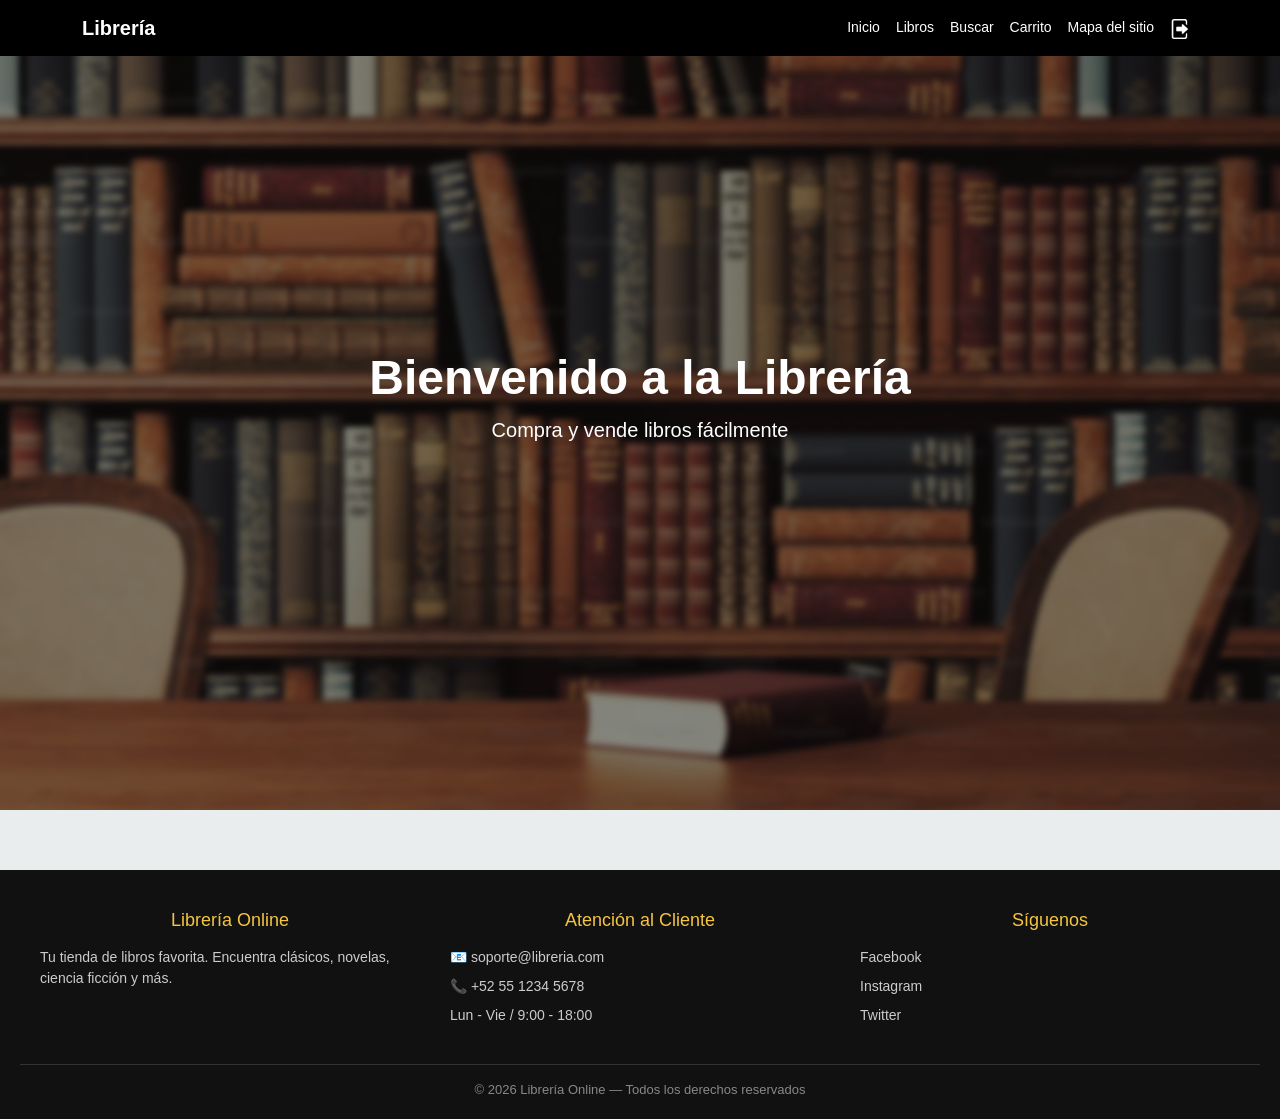
==== libros2/venta/index.html @ 5bfbb82c "verificar" ====
<!DOCTYPE html>
<html lang="es">
<head>
    <meta charset="UTF-8">
    <meta name="viewport" content="width=device-width, initial-scale=1.0">
    <title>Punto de Venta de Libros</title>
    <link href="https://cdn.jsdelivr.net/npm/bootstrap@5.3.8/dist/css/bootstrap.min.css" rel="stylesheet" integrity="sha384-sRIl4kxILFvY47J16cr9ZwB07vP4J8+LH7qKQnuqkuIAvNWLzeN8tE5YBujZqJLB" crossorigin="anonymous">
    <link rel="stylesheet" href="css/estilo.css">
</head>
<body>

<nav class="navbar navbar-expand-lg navbar-dark bg-black fixed-top">
  <div class="container">
    <a class="navbar-brand" href="index.html">Librería</a>

    <button class="navbar-toggler" type="button" data-bs-toggle="collapse" data-bs-target="#menu">
      <span class="navbar-toggler-icon"></span>
    </button>

    <div class="collapse navbar-collapse" id="menu">
      <ul class="navbar-nav ms-auto mb-2 mb-lg-0">
        <li class="nav-item"><a class="nav-link" href="index.html">Inicio</a></li>
        <li class="nav-item"><a class="nav-link" href="catalogo.html">Libros</a></li>
        <li class="nav-item"><a class="nav-link" href="buscar.html">Buscar</a></li>
        <li class="nav-item"><a class="nav-link" href="carrito.html">Carrito</a></li>
        <li class="nav-item"><a class="nav-link" href="sitiomapa.html">Mapa del sitio</a></li>
        <li class="nav-item">
          <a class="nav-link" href="login.html">
            <img src="imagenes/logout1.png" height="20">
          </a>
        </li>
      </ul>
    </div>
  </div>
</nav>

<!--carrusel-->
<section class="hero">
  <div id="carouselExampleSlidesOnly" class="carousel slide carousel-fondo" data-bs-ride="carousel">
    <div class="carousel-inner">
      <div class="carousel-item active">
        <img src="imagenes/fondo1.png" class="d-block w-100">
      </div>
      <div class="carousel-item">
        <img src="imagenes/fondo2.png" class="d-block w-100">
      </div>
      <div class="carousel-item">
        <img src="imagenes/fondo3.png" class="d-block w-100">
      </div>
    </div>
  </div>

  <div class="hero-contenido">
    <h1>Bienvenido a la Librería</h1>
    <p>Compra y vende libros fácilmente</p>
  </div>
</section>


<footer class="footer">
  <div class="footer-contenido">

    <div class="footer-seccion">
      <h3>Librería Online</h3>
      <p>Tu tienda de libros favorita. Encuentra clásicos, novelas, ciencia ficción y más.</p>
    </div>

    <div class="footer-seccion">
      <h3>Atención al Cliente</h3>
      <p>📧 soporte@libreria.com</p>
      <p>📞 +52 55 1234 5678</p>
      <p>Lun - Vie / 9:00 - 18:00</p>
    </div>

    <div class="footer-seccion">
      <h3>Síguenos</h3>
      <p>Facebook</p>
      <p>Instagram</p>
      <p>Twitter</p>
    </div>

  </div>

  <div class="footer-copy">
    © 2026 Librería Online — Todos los derechos reservados
  </div>
</footer>
<script src="https://cdn.jsdelivr.net/npm/bootstrap@5.3.8/dist/js/bootstrap.bundle.min.js"></script>
</body>
</html>
---- libros2/venta/css/estilo.css ----
/*--------carrusel-------------*/
.hero {
  position: relative;
  height: 90vh;
  overflow: hidden;
}

.carousel-fondo,
.carousel-fondo .carousel-inner,
.carousel-fondo .carousel-item,
.carousel-fondo img {
  height: 100%;
}

.carousel-fondo img {
  object-fit: cover;
  filter: blur(3px) brightness(0.6);
  transform: scale(1.05);
}

/* Texto encima */
.hero-contenido {
  position: absolute;
  top: 50%;
  left: 50%;
  transform: translate(-50%, -50%);
  text-align: center;
  color: white;
  z-index: 10;
}

.hero-contenido h1 {
  font-size: 48px;
  font-weight: bold;
  color: white;
}

.hero-contenido p {
  font-size: 20px;
}

/* Navbar negro */
.navbar {
  background-color: black !important;
}

.navbar .nav-link,
.navbar .navbar-brand {
  color: white !important;
}

.navbar .nav-link:hover {
  color: #f5c542 !important;
}
/*------------------------------------------*/

body {
    background-color: #f8f9fa;  
    color: #333;
}

/* MENÚ SUPERIOR  */
.menu {
    background: white;
    padding: 12px;
    border-bottom: 1px solid #e5e5e5;
    text-align: center;
}

.menu a {
    text-decoration: none;
    color: #333;
    font-size: 14px;
    margin: 0 6px;
}

.menu a:hover {
    color: #fd810d; 
}

/* BREADCRUMBS */
.breadcrumbs {
    text-align: center;
    font-size: 13px;
    margin: 15px 0;
    color: #666;
}

.breadcrumbs a {
    text-decoration: none;
    color: #0d6efd;
}

/* ===== TITULOS ===== */

h1, h2, h3 {
    text-align: center;
    color: #000;
}

/* ===== TARJETAS DE LIBROS ===== */

.libro {
    background: white;
    border-radius: 12px;
    padding: 15px;
    text-align: center;
    transition: 0.2s;
    height: 100%;
    border: 1px solid #eee;
}

.libro:hover {
    transform: translateY(-4px);
    box-shadow: 0 6px 18px rgba(0,0,0,0.08);
}

.libro img {
    height: 170px;
    object-fit: cover;
    margin-bottom: 10px;
}

/* LOGIN */
.login-box {
    background: white;
    padding: 30px;
    border-radius: 12px;
    box-shadow: 0 5px 18px rgba(0,0,0,0.08);
    max-width: 400px;
    margin: 60px auto;
}

/* BUSCADOR  */
#resultado {
    margin-top: 20px;
}

.resultado-libro {
    background: white;
    padding: 12px;
    border-radius: 10px;
    border: 1px solid #eee;
    margin-bottom: 10px;
}

/* tabla deel carrito */
table {
    background: white;
}

/* boton carrito */
.btn-carrito {
    display: inline-block;
    margin-top: 10px;
}


/*----------------------CATALOGO-------------------------------*/

body {
    font-family: Arial, Helvetica, sans-serif;
}

.catalogo-bg {
    background: #f5f5f5;
}

/* card libro */
.libro-card {
    border-radius: 10px;
    border: 1px solid #eee;
    position: relative;
    transition: 0.25s ease;
}

.libro-card:hover {
    transform: translateY(-4px);
    box-shadow: 0 6px 18px rgba(0,0,0,0.08);
}

.libro-card img {
    height: 250px;
    object-fit: cover;
    padding: 20px;
}

/* card */
.libro-card .badge {
    position: absolute;
    top: 10px;
    left: 10px;
    font-size: 11px;
}

/* Texto */
.card-body h6 {
    min-height: 15px;
    font-size: 20px;
}

/*oferta*/
.rating {
    font-size: 13px;
    color: #f0ad4e;
    margin-bottom: 4px;
}

/* Precio */
.precio {
    font-size: 22px;
    font-weight: bold;
    color: #333;
    margin-bottom: 2px;
}

.envio {
    color: #00a650;
    font-size: 13px;
    font-weight: 500;
}

/* Botón */
.btn-primary {
    background-color: #0056b3;
    border: none;
}

.btn-primary:hover {
    background-color: #003f82;
}

.navbar-brand {
    font-weight: bold;
}

.nav-link {
    font-size: 14px;
}

/*------------------------BUSCAR----------------------------*/
* {
  box-sizing: border-box;
  margin: 0;
  padding: 0;
  font-family: Arial, Helvetica, sans-serif;
}

body {
  background: #f5f5f5;
  color: #333;
}

/* BREADCRUMBS */
.breadcrumbs {
  background: white;
  padding: 10px 20px;
  font-size: 14px;
  border-bottom: 1px solid #ddd;
}

.breadcrumbs a {
  text-decoration: none;
  color: #007185;
}

.breadcrumbs span {
  margin: 0 6px;
  color: #555;
}

main {
  max-width: 900px;
  margin: 40px auto;
  background: white;
  padding: 30px;
  border-radius: 8px;
  box-shadow: 0 2px 8px rgba(0,0,0,0.08);
}

h2 {
  margin-bottom: 20px;
  font-size: 26px;
  color: #111;
}

/*  buscador  */
#busqueda {
  width: 100%;
  padding: 14px;
  font-size: 16px;
  border: 1px solid #ccc;
  border-radius: 6px;
  margin-bottom: 15px;
  transition: 0.2s;
}

#busqueda:focus {
  outline: none;
  border-color: #f0c14b;
  box-shadow: 0 0 0 3px rgba(240,193,75,0.3);
}

button {
  background: #f0c14b;
  border: 1px solid #a88734;
  padding: 12px 22px;
  font-size: 15px;
  border-radius: 6px;
  cursor: pointer;
  transition: 0.2s;
}

button:hover {
  background: #ddb347;
}

#resultado {
  margin-top: 25px;
}

/* Tarjeta de libro */
.resultado-libro {
  display: flex;
  gap: 15px;
  padding: 15px;
  border: 1px solid #eee;
  border-radius: 6px;
  margin-bottom: 15px;
  transition: 0.2s;
}

.resultado-libro:hover {
  box-shadow: 0 2px 6px rgba(0,0,0,0.1);
}

.resultado-libro img {
  width: 150px;
  height: auto;
}

.resultado-info h4 {
  font-size: 16px;
  margin-bottom: 6px;
}

.resultado-precio {
  font-size: 20px;
  color: #B12704;
  font-weight: bold;
}

.resultado-extra {
  font-size: 13px;
  color: #555;
}

/* mensaje */
.sin-resultados {
  padding: 20px;
  background: #fff3cd;
  border: 1px solid #ffeeba;
  border-radius: 6px;
  color: #856404;
}

/*-----------------------CARRITO-------------------------*/


.pantalla-exito {
  position: fixed;
  top: 0;
  left: 0;
  width: 100%;
  height: 100%;
  background: rgba(0,0,0,0.6);
  display: none;
  align-items: center;
  justify-content: center;
}

.exito-card {
  background: white;
  padding: 40px;
  border-radius: 15px;
  text-align: center;
  animation: aparecer 0.4s ease;
}

@keyframes aparecer {
  from { transform: scale(0.8); opacity: 0; }
  to { transform: scale(1); opacity: 1; }
}

.error {
  color: red;
  font-size: 13px;
  margin-bottom: 10px;
}

.carrito-contenedor {
  display: flex;
  flex-direction: column;
  gap: 15px;
  margin-bottom: 40px;
}

.breadcrumbs {
  background: white;
  padding: 10px 20px;
  font-size: 14px;
  border-bottom: 1px solid #ddd;
}

.breadcrumbs a {
  text-decoration: none;
  color: #007185;
}

.breadcrumbs span {
  margin: 0 6px;
  color: #555;
}
.item-carrito {
  display: flex;
  align-items: center;
  justify-content: space-between;
  background: white;
  padding: 15px;
  margin-bottom: 10px;
  border-radius: 10px;
  gap: 15px;
  box-shadow: 0 2px 8px rgba(0,0,0,0.1);
}

.item-carrito img {
  width: 70px;
  border-radius: 8px;
}

.item-cantidad button {
  border: none;
  background: #f0f0f0;
  padding: 5px 10px;
  border-radius: 5px;
  cursor: pointer;
}

.item-info {
  flex: 1;
}

.item-info h4 {
  margin: 0;
  font-size: 16px;
}

.item-precio {
  font-weight: bold;
  color: #e53935;
  font-size: 18px;
}

.resumen-carrito {
  background: white;
  border-radius: 15px;
  padding: 35px;
  box-shadow: 0 5px 15px rgba(0,0,0,0.08);
  max-width: 350px;
}

.total-precio {
  font-size: 28px;
  font-weight: bold;
  color: #e53935;
  margin-bottom: 15px;
}
.btn-link:hover {
  transform: scale(1.2);
  transition: 0.2s;
}

.btn-comprar {
  width: 100%;
  background: #ff9900;
  border: none;
  padding: 12px;
  border-radius: 6px;
  font-weight: bold;
  cursor: pointer;
}

.btn-comprar:hover {
  background: #e68a00;
}
@keyframes pulseAgregar {
  0% { transform: scale(1); }
  50% { transform: scale(1.15); }
  100% { transform: scale(1); }
}

.animar {
  animation: pulseAgregar 0.4s ease;
}
/*-----------------------------LOGIN---------------------------*/
.login-box {
    display: none;
}

#mensaje {
    min-height: 20px;
}

/*----------------------------LIBRO--------------------------------------*/
body {
  font-family: Arial, sans-serif;
  background: #eaeded;
  margin: 0;
}

/* menu */
.menu {
  background: #131921;
  padding: 15px;
  text-align: center;
}

.menu a {
  color: white;
  text-decoration: none;
  margin: 0 15px;
  font-weight: bold;
}

.menu a:hover {
  color: #f3a847;
}

/* contenedor */
.detalle-container {
  display: flex;
  justify-content: center;
  padding: 40px 20px;
}

.detalle-card {
  background: white;
  max-width: 1000px;
  width: 100%;
  display: flex;
  gap: 40px;
  padding: 30px;
  border-radius: 8px;
  box-shadow: 0 3px 10px rgba(0,0,0,0.15);
  flex-wrap: wrap;
}

.detalle-imagen img {
  width: 260px;
  border-radius: 6px;
}

/* info */
.detalle-info {
  flex: 1;
  min-width: 280px;
}

.detalle-info h1 {
  margin-top: 0;
  font-size: 26px;
}

/* ofertas */
.rating {
  color: #f0c14b;
  font-size: 18px;
  margin: 10px 0;
}

.rating span {
  color: #555;
  font-size: 14px;
}

/* etiquetas */
.etiquetas {
  margin: 10px 0 15px;
}

.tag {
  display: inline-block;
  padding: 4px 10px;
  border-radius: 4px;
  font-size: 12px;
  font-weight: bold;
  margin-right: 6px;
}

.oferta {
  background: #cc0c39;
  color: white;
}
.popular {
  background: #0ccc16;
  color: white;
}
.venta {
  background: #ffb432;
  color: white;
}

.stock {
  color: #f3a847;
}

.precio-box {
  margin: 20px 0;
}

.precio {
  font-size: 28px;
  font-weight: bold;
  color: #b12704;
}

.cuotas {
  color: #00a650;
  font-size: 14px;
}

/* form */

form {
  margin-top: 20px;
}

label {
  display: block;
  margin-top: 10px;
  font-weight: bold;
}

input {
  padding: 8px;
  margin-top: 5px;
  width: 200px;
  max-width: 100%;
}

/* BOTONES */
.btn-comprar {
  margin-top: 15px;
  margin-right: 10px;
  background: #ffd814;
  border: 1px solid #fcd200;
  padding: 10px 15px;
  font-weight: bold;
  cursor: pointer;
  border-radius: 6px;
}

.btn-comprar:hover {
  background: #f7ca00;
}

.btn-secundario {
  margin-top: 15px;
  display: inline-block;
  margin-left: 10px;
  background: #232f3e;
  color: white;
  padding: 10px 15px;
  border-radius: 6px;
  text-decoration: none;
  font-weight: bold;
}

.btn-secundario:hover {
  background: #37475a;
}

/*-----------------footer--------------------*/
.footer {
  margin-top: 60px;
  background: #111;
  color: white;
  padding: 40px 20px 20px;
  font-family: Arial, sans-serif;
}

.footer-contenido {
  max-width: 1200px;
  margin: auto;
  display: grid;
  grid-template-columns: repeat(auto-fit, minmax(220px, 1fr));
  gap: 30px;
}

.footer-seccion h3 {
  margin-bottom: 15px;
  font-size: 18px;
  color: #f5c542;
}

.footer-seccion p,
.footer-seccion a {
  font-size: 14px;
  color: #ccc;
  text-decoration: none;
  display: block;
  margin-bottom: 8px;
}

.footer-seccion a:hover {
  color: white;
}

.footer-copy {
  text-align: center;
  margin-top: 30px;
  padding-top: 15px;
  border-top: 1px solid #333;
  font-size: 13px;
  color: #888;
}
/*---------------------- PAGO -------------------------*/

.card {
  border-radius: 12px;
  border: 1px solid #eee;
}

.card h2 {
  font-size: 26px;
  color: #111;
}

#resumenPedido p {
  margin: 8px 0;
  font-size: 15px;
}

#totalPedido {
  font-size: 24px;
  font-weight: bold;
  color: #B12704;
}

.btn-warning {
  background: #ffd814;
  border: 1px solid #fcd200;
}

.btn-warning:hover {
  background: #f7ca00;
}

.form-control:focus {
  border-color: #f0c14b;
  box-shadow: 0 0 0 3px rgba(240,193,75,0.3);
}
.modal-mensaje {
  display: none;
  position: fixed;
  top: 0;
  left: 0;
  width: 100%;
  height: 100%;
  background: rgba(0,0,0,0.5);
  justify-content: center;
  align-items: center;
}

.modal-contenido {
  background: white;
  padding: 20px;
  border-radius: 10px;
  text-align: center;
}
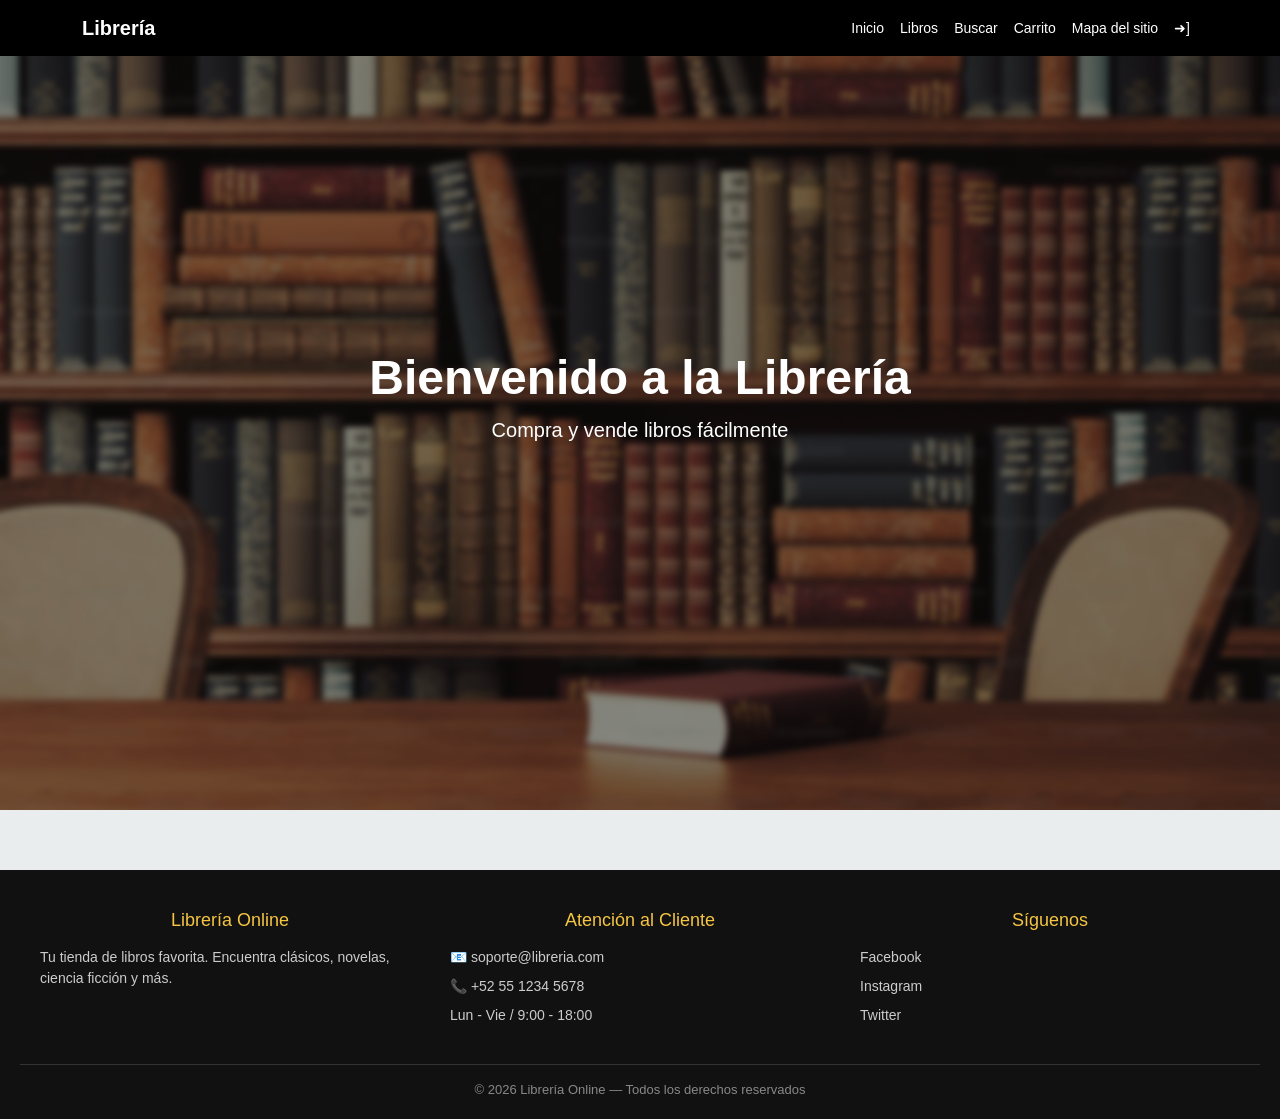
==== commit 56f73057: "Ajustes de Control de Usuario" ====
--- a/libros2/venta/index.html
+++ b/libros2/venta/index.html
@@ -16,18 +16,18 @@
     <button class="navbar-toggler" type="button" data-bs-toggle="collapse" data-bs-target="#menu">
       <span class="navbar-toggler-icon"></span>
     </button>
-
+    <!-- Menu de navegación  -->
     <div class="collapse navbar-collapse" id="menu">
       <ul class="navbar-nav ms-auto mb-2 mb-lg-0">
         <li class="nav-item"><a class="nav-link" href="index.html">Inicio</a></li>
         <li class="nav-item"><a class="nav-link" href="catalogo.html">Libros</a></li>
         <li class="nav-item"><a class="nav-link" href="buscar.html">Buscar</a></li>
         <li class="nav-item"><a class="nav-link" href="carrito.html">Carrito</a></li>
+        <span id="adminBtn"></span>
         <li class="nav-item"><a class="nav-link" href="sitiomapa.html">Mapa del sitio</a></li>
+        <!-- login -->
         <li class="nav-item">
-          <a class="nav-link" href="login.html">
-            <img src="imagenes/logout1.png" height="20">
-          </a>
+          <button type="text" class="btn btn-dark nav-link" onclick="cerrarSesion()">➜]</button>
         </li>
       </ul>
     </div>
@@ -49,7 +49,7 @@
       </div>
     </div>
   </div>
-
+  <!-- Texto sobre el carrusel -->
   <div class="hero-contenido">
     <h1>Bienvenido a la Librería</h1>
     <p>Compra y vende libros fácilmente</p>
@@ -86,5 +86,18 @@
   </div>
 </footer>
 <script src="https://cdn.jsdelivr.net/npm/bootstrap@5.3.8/dist/js/bootstrap.bundle.min.js"></script>
+<script src="js/login.js"></script>
+<script>
+  function obtenerUsuario() {
+    return JSON.parse(localStorage.getItem("usuario"));
+  }
+
+  const adminBtn = document.getElementById("adminBtn");
+
+  const usuario = obtenerUsuario();
+  if (usuario.rol === "admin") {
+    adminBtn.innerHTML = `<li class="nav-item"><a class="nav-link" href="altaLibro.html">Alta Libro</a></li>`;
+  }
+</script>
 </body>
 </html>
